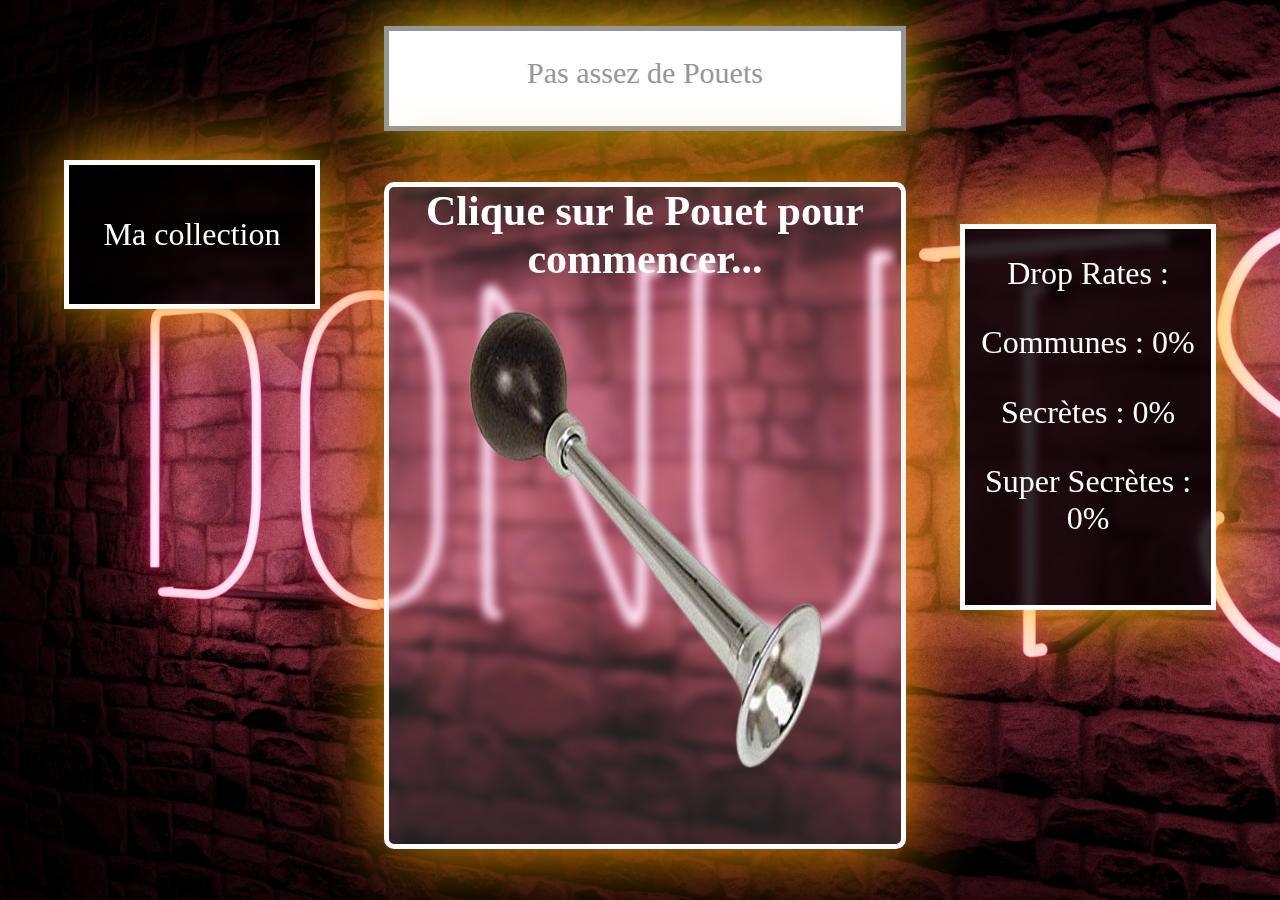
==== index.html @ ce8c5aee "Icon update !" ====
<!DOCTYPE html>
<html lang="fr">
    <head>
        <meta charset="utf-8">
        <title>Oui Pouet</title>
        <link rel="stylesheet" href="./style.css">
        <link rel="shortcut icon" type="image/x-icon" href="favicon.ico">
    </head>
    <body>
        <div class="background">
            <div class="game-container">
                <div class="panel">
                    <div class="panel-button" id="collection">Ma collection</div>
                </div>
                <div class="interface">
                    <div class="btn-achat">Pas assez de Pouets</div>   
                    <div class="game">
                        <div class="pouet-display">Clique sur le Pouet pour commencer...</div>
                        <img src="./images/klaxon.png" class="clicker">
                    </div>
                </div>
                <div class="panel">
                    <div class="panel-button" id="drop-display">
                        <a>Drop Rates :</a>
                        <div class="dropRate" id="normal">Communes : 0%</div>
                        <div class="dropRate" id="secret">Secrètes : 0%</div>
                        <div class="dropRate" id="superSecret">Super Secrètes : 0%</div>
                    </div>
                </div>
            </div>
            <div class="picked-card-container">    
                <img class="radial-light" src="./images/radial_light2.png">
                <img class="picked-card" src="./images/cards/back.png">
            </div>
            <div class="collection-frame">
                <div class="collection-container">
                    <div class="collection-header">
                        <h2>Ma putain de collection :</h2>
                        <p class="collection-partir">se barrer d'ici</p>
                    </div>
                    <div class="affichage-collection"></div>
                </div>
            </div>
            <div class="progress-bar"></div>
        </div>
        <script type="module" src="./script.js"></script>
    </body>
</html>
---- style.css ----
.background{
    position: absolute;
    width: 100%;
    height: 100%;
    top: 0;
    left: 0;
    background-image: url("./images/bg.png");
    background-size: cover;
    display: flex;
    flex-direction: column;
    touch-action: manipulation;
    overflow: hidden;
    user-select: none;
}
.game-container{
    height: 100%;
    width: 100%;
    display:flex;
    flex-direction: row;
    text-align: center;
    vertical-align: middle;
}
.panel{
    width: 25%;
    height: 50%;
    display: flex;
    flex-direction: column;
    margin: 12.5% 5%;
}
.panel-button{
    vertical-align: bottom;
    background-color: rgba(0, 0, 0, 0.808);
    border: 5px solid #fff;
    color : #fff;
    font-family: 'Comic sans ms';
    font-size: 200%;
    padding: 20% 0;
    box-shadow: 0 0 80px rgb(255, 0, 200);
    backdrop-filter: blur(5px);
    display: flex;
    flex-direction: column;
    gap: 10%;
}
#drop-display{
    height: 100%;
    padding: 10% 0;
    margin-top: 25%;
}
.interface{
    height: 100%;
    width: 50%;
    display:flex;
    flex-direction: column;
    text-align: center;
}
.btn-achat{
    width: 100%;
    height: 60px;
    background-color: #fff;
    color: #969696;
    border: 5px solid #969696;
    font-family: 'Comic sans ms';
    font-size: 30px;
    padding: 5% 0;
    margin-top: 5%;
    transition: all .5s ease 0s;
    box-shadow: 0 0 80px rgb(255, 0, 200);
}
.game{
    height: 100%;
    width: 100%;
    overflow:hidden;
    display:flex;
    flex-direction: column;
    background-color: rgba(255, 255, 255, 0.13);
    border-radius: 10px;
    backdrop-filter: blur(5px);
    border: 5px solid rgb(255, 255, 255);
    box-shadow: 0 0 80px rgb(255, 0, 200);
    margin: 10% auto;
    transition: all .5s ease 0s;
}
.pouet-display{
    color: #fff;
    font-weight: bold;
    font-family: 'Comic sans ms';
    text-align: center;
    font-size: 42px;
}
.clicker{
    height: 70%;
    width: 70%;
    text-align: center;
    margin: 5% 15%;
}
.progress-bar{
    height: 50px;
    max-width: 100%;
    width: 0%;
    left: 0;
    bottom: 0;
    background-color: #B87333;
    position: fixed;
    transition: all .5s ease 0s;
}
.picked-card-container{
    position: absolute;
    width: 100%;
    height: 100%;
    top: 0;
    left: 0;
    display: flex;
    flex-direction: row;
    visibility: hidden;
    justify-content: center;
    overflow: hidden;
}
.picked-card{
    position: relative;
    max-width: 80%;
    max-height: 90%;
    width: auto;
    height: auto;
    margin: 5% 0;
    visibility: hidden;
    aspect-ratio: 1057/1465;
}
.radial-light{
    position: fixed;
    animation: spin 30s linear infinite;
    visibility: hidden;
    width: auto;
    width: auto;
    max-width: 100%;
    max-height: 100%;
}
@keyframes spin {
    0% {
        transform: rotate(0deg);
      }
      100% {
        transform: rotate(360deg);
      }
}
.inscription-frame{
    position: absolute;
    width: 100%;
    height: 100%;
    top: 0;
    left: 0;
    display: flex;
    flex-direction: row;
    visibility: hidden;
    justify-content: center;
    overflow: hidden;
}
.inscription-container{
    height: auto;
    width: 100%;
    overflow:hidden;
    display:flex;
    flex-direction: column;
    text-align: center;
    background-color: rgba(0, 0, 0, 0.425);
    border-radius: 10px;
    backdrop-filter: blur(10px);
    border: 5px solid rgb(255, 255, 255);
    box-shadow: 0 0 80px rgb(255, 0, 200);
    transition: all .5s ease 0s;
}
.form-inscription{
    margin-top: 20%;
}
#msg-inscription{
    color: #fff;
    font-family: 'Comic sans ms';
    font-size: larger;
}
.form-button {     
    background-color: Transparent;
    background-repeat:no-repeat;
    border: none;
    cursor:pointer;
    overflow: hidden;        
    width: 10%;
    margin: 0 45%;
    display: flex;
    flex-direction: row;
    justify-content: center;
}
.btn-inscription{
    visibility: hidden;
    width: 100%;
}
.collection-frame{
    position: absolute;
    width: 75%;
    height: 75%;
    margin: 7.5% 12.5%;
    display: flex;
    flex-direction: row;
    visibility: hidden;
    justify-content: center;
    overflow: hidden;
}
.collection-container{
    height: auto;
    width: 100%;
    overflow:hidden;
    display:flex;
    flex-direction: column;
    text-align: center;
    background-color: rgba(0, 0, 0, 0.425);
    border-radius: 10px;
    backdrop-filter: blur(10px);
    border: 5px solid rgb(255, 255, 255);
    box-shadow: 0 0 80px rgb(255, 0, 200);
    transition: all .5s ease 0s;
}
.collection-container h2{
    font-family: 'Comic sans ms';
    color: #fff;
    margin: 0, 50%;
}
.affichage-collection{
    display : flex;
    flex-direction: row;
    justify-content: space-evenly;
    flex-wrap: wrap;
    width: 100%;
    height: 100%;
    padding: 2.5% 0%;
    overflow-y: scroll;
}
.card{
    display: flex;
    flex-direction: column;
    width: 30%;
    height: auto;
    order: unset; 
}
.collection-header{
    display: flex;
    justify-content: space-around;
}
.collection-container h2{
    width: 50%;
}
.collection-partir{
    font-family: 'Comic sans ms';
    color: #fff;
}
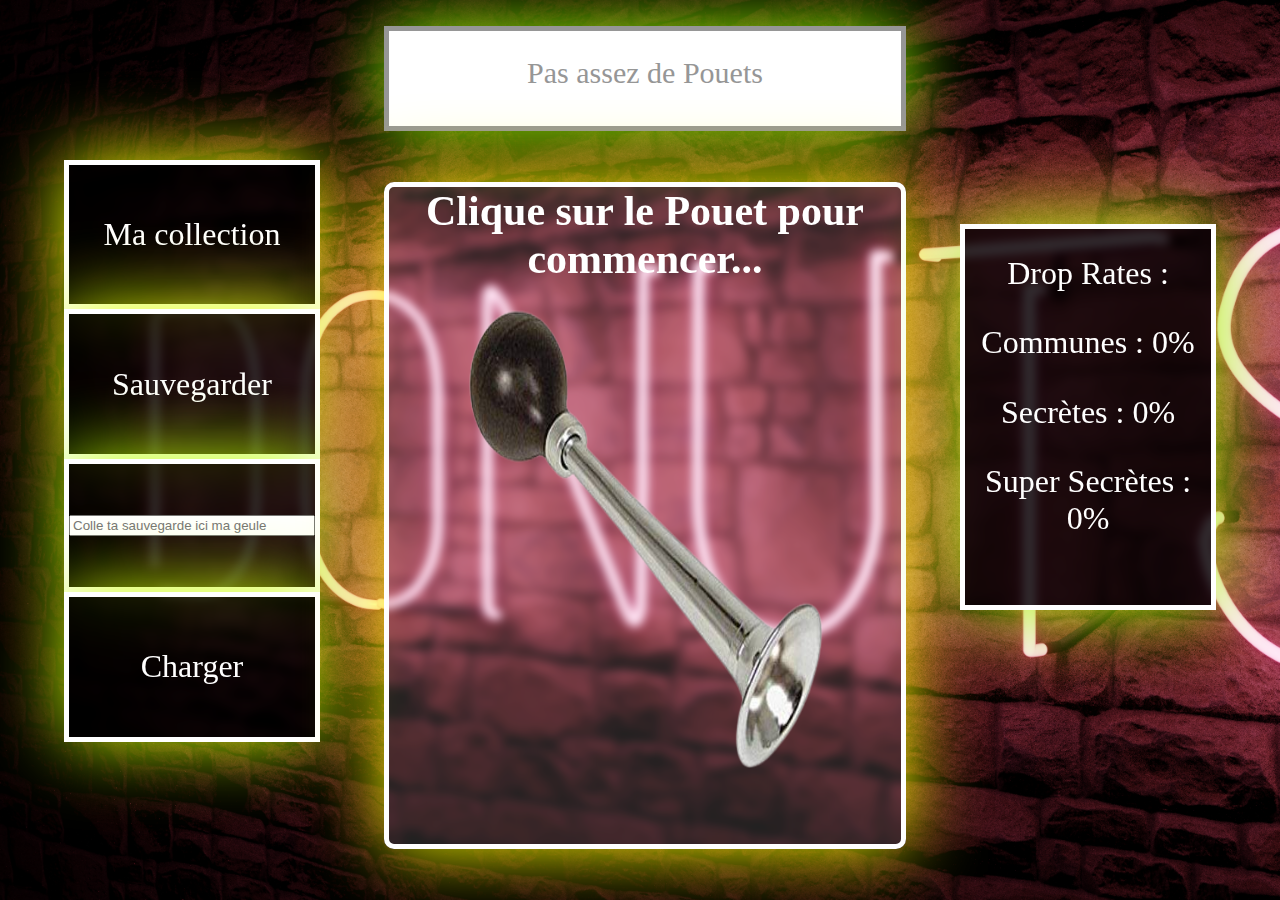
==== commit 80e397c6: "update sauvegarde" ====
--- a/index.html
+++ b/index.html
@@ -11,6 +11,11 @@
             <div class="game-container">
                 <div class="panel">
                     <div class="panel-button" id="collection">Ma collection</div>
+                    <div class="panel-button" id="sauvegarde">Sauvegarder</div>
+                    <div class="panel-button" id="load">
+                        <input type="text" id="load-input" autocomplete="off" placeholder="Colle ta sauvegarde ici ma geule">
+                    </div>
+                    <div class="panel-button" id="charger">Charger</div>
                 </div>
                 <div class="interface">
                     <div class="btn-achat">Pas assez de Pouets</div>   
@@ -43,6 +48,53 @@
             </div>
             <div class="progress-bar"></div>
         </div>
+        <div id="audioP">
+            <audio>
+                <source src="./audio/pouet.ogg" type="audio/mpeg">
+            </audio>
+            <audio>
+                <source src="./audio/pouet1.ogg" type="audio/mpeg">
+            </audio>
+            <audio>
+                <source src="./audio/pouet2.ogg" type="audio/mpeg">
+            </audio>
+            <audio>
+                <source src="./audio/pouet3.ogg" type="audio/mpeg">
+            </audio>
+            <audio>
+                <source src="./audio/pouet4.ogg" type="audio/mpeg">
+            </audio>
+            <audio>
+                <source src="./audio/pouet5.ogg" type="audio/mpeg">
+            </audio>
+            <audio>
+                <source src="./audio/pouet6.ogg" type="audio/mpeg">
+            </audio>
+            <audio>
+                <source src="./audio/pouet7.ogg" type="audio/mpeg">
+            </audio>
+            <audio>
+                <source src="./audio/pouet8.ogg" type="audio/mpeg">
+            </audio>
+            <audio>
+                <source src="./audio/pouet9.ogg" type="audio/mpeg">
+            </audio>
+            <audio>
+                <source src="./audio/pouet10.ogg" type="audio/mpeg">
+            </audio>
+            <audio>
+                <source src="./audio/pouet11.ogg" type="audio/mpeg">
+            </audio>
+            <audio>
+                <source src="./audio/pouet12.ogg" type="audio/mpeg">
+            </audio>
+            <audio>
+                <source src="./audio/pouet13.ogg" type="audio/mpeg">
+            </audio>
+            <audio>
+                <source src="./audio/pouet14.ogg" type="audio/mpeg">
+            </audio>
+        </div>
         <script type="module" src="./script.js"></script>
     </body>
 </html>
--- a/style.css
+++ b/style.css
@@ -26,6 +26,7 @@
     display: flex;
     flex-direction: column;
     margin: 12.5% 5%;
+    justify-content: space-between;
 }
 .panel-button{
     vertical-align: bottom;
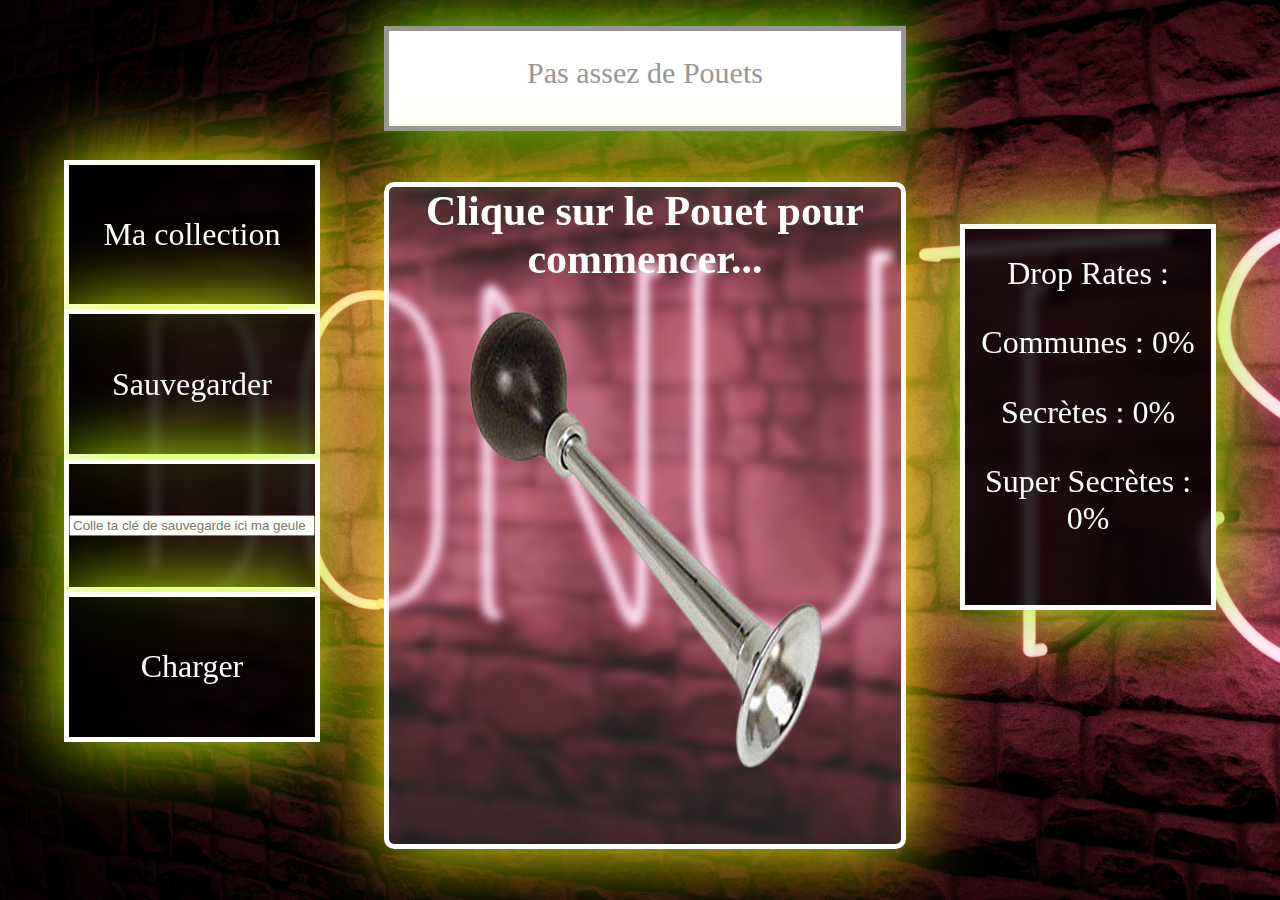
==== commit 4b65a875: "remixage des audios" ====
--- a/index.html
+++ b/index.html
@@ -13,7 +13,7 @@
                     <div class="panel-button" id="collection">Ma collection</div>
                     <div class="panel-button" id="sauvegarde">Sauvegarder</div>
                     <div class="panel-button" id="load">
-                        <input type="text" id="load-input" autocomplete="off" placeholder="Colle ta sauvegarde ici ma geule">
+                        <input type="text" id="load-input" autocomplete="off" placeholder="Colle ta clé de sauvegarde ici ma geule">
                     </div>
                     <div class="panel-button" id="charger">Charger</div>
                 </div>
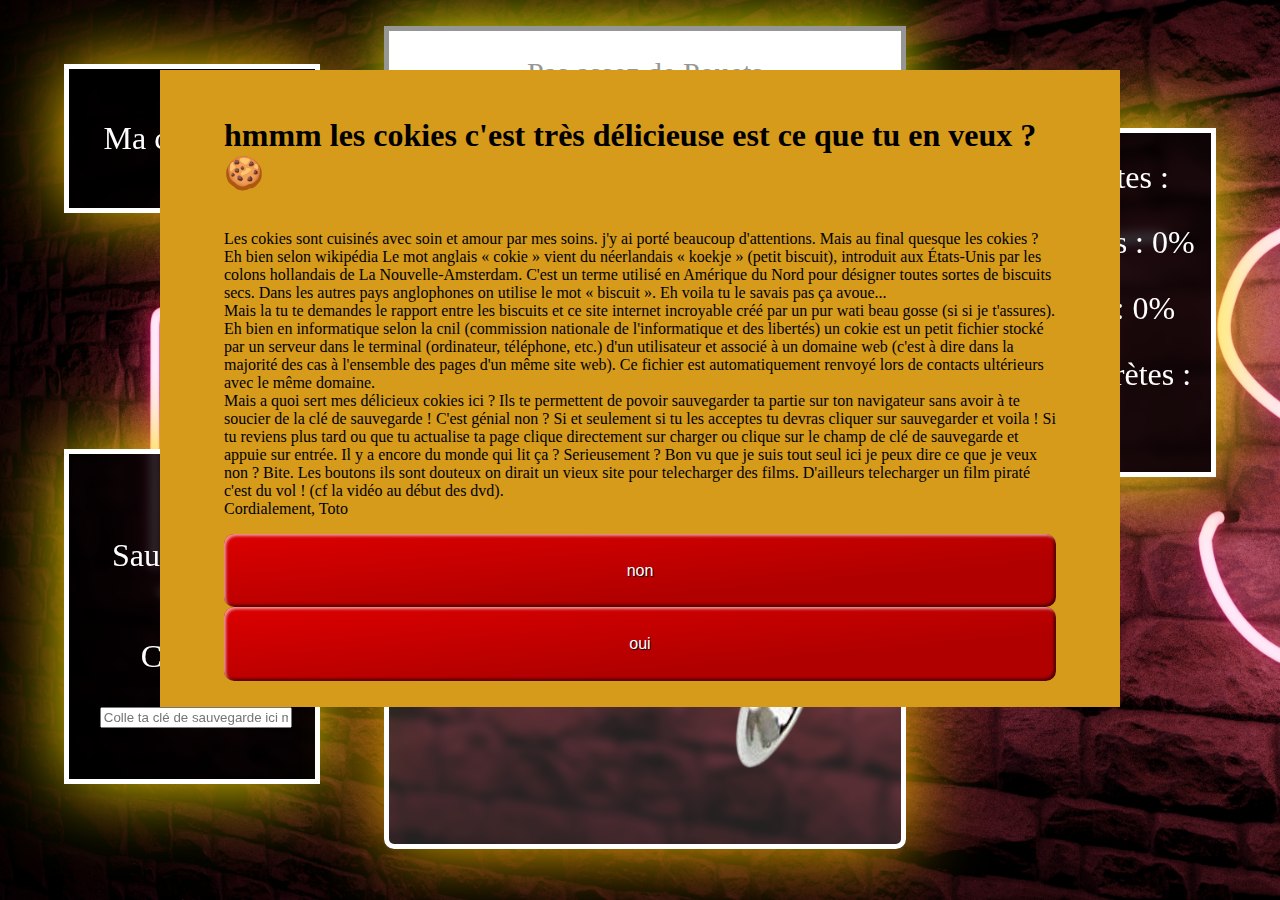
==== commit 0eb1b4f7: "Ajout de cartes + pop up cokies" ====
--- a/index.html
+++ b/index.html
@@ -11,11 +11,11 @@
             <div class="game-container">
                 <div class="panel">
                     <div class="panel-button" id="collection">Ma collection</div>
-                    <div class="panel-button" id="sauvegarde">Sauvegarder</div>
-                    <div class="panel-button" id="load">
-                        <input type="text" id="load-input" autocomplete="off" placeholder="Colle ta clé de sauvegarde ici ma geule">
+                    <div class="panel-button" id="save">
+                            <p id="sauvegarde" >Sauvegarder</p>
+                            <p id="charger">Charger</p>
+                            <input type="text" id="load-input" autocomplete="off" placeholder="Colle ta clé de sauvegarde ici ma gueule">
                     </div>
-                    <div class="panel-button" id="charger">Charger</div>
                 </div>
                 <div class="interface">
                     <div class="btn-achat">Pas assez de Pouets</div>   
@@ -45,6 +45,12 @@
                     </div>
                     <div class="affichage-collection"></div>
                 </div>
+            </div>
+            <div class="cookie-pop-up">
+                <h1>hmmm les cokies c'est très délicieuse est ce que tu en veux ? 🍪</h1>
+                <p>Les cokies sont cuisinés avec soin et amour par mes soins. j'y ai porté beaucoup d'attentions. Mais au final quesque les cokies ? Eh bien selon wikipédia Le mot anglais « cokie » vient du néerlandais « koekje » (petit biscuit), introduit aux États-Unis par les colons hollandais de La Nouvelle-Amsterdam. C'est un terme utilisé en Amérique du Nord pour désigner toutes sortes de biscuits secs. Dans les autres pays anglophones on utilise le mot « biscuit ». Eh voila tu le savais pas ça avoue... <br> Mais la tu te demandes le rapport entre les biscuits et ce site internet incroyable créé par un pur wati beau gosse (si si je t'assures). Eh bien en informatique selon la cnil (commission nationale de l'informatique et des libertés) un cokie est un petit fichier stocké par un serveur dans le terminal (ordinateur, téléphone, etc.) d'un utilisateur et associé à un domaine web (c'est à dire dans la majorité des cas à l'ensemble des pages d'un même site web). Ce fichier est automatiquement renvoyé lors de contacts ultérieurs avec le même domaine. <br>Mais a quoi sert mes délicieux cokies ici ? Ils te permettent de povoir sauvegarder ta partie sur ton navigateur sans avoir à te soucier de la clé de sauvegarde ! C'est génial non ? Si et seulement si tu les acceptes tu devras cliquer sur sauvegarder et voila ! Si tu reviens plus tard ou que tu actualise ta page clique directement sur charger ou clique sur le champ de clé de sauvegarde et appuie sur entrée. Il y a encore du monde qui lit ça ? Serieusement ? Bon vu que je suis tout seul ici je peux dire ce que je veux non ? Bite. Les boutons ils sont douteux on dirait un vieux site pour telecharger des films. D'ailleurs telecharger un film piraté c'est du vol ! (cf la vidéo au début des dvd). <br> Cordialement, Toto</p>
+                <button class="styled" type="button" id="cokie-non">non</button>
+                <button class="styled" type="button" id="cokie-oui">oui</button>
             </div>
             <div class="progress-bar"></div>
         </div>
--- a/style.css
+++ b/style.css
@@ -22,10 +22,10 @@
 }
 .panel{
     width: 25%;
-    height: 50%;
-    display: flex;
-    flex-direction: column;
-    margin: 12.5% 5%;
+    height: 80%;
+    display: flex;
+    flex-direction: column;
+    margin: 5% 5%;
     justify-content: space-between;
 }
 .panel-button{
@@ -42,8 +42,12 @@
     flex-direction: column;
     gap: 10%;
 }
+#load-input{
+    width: 75%;
+    margin-left: 12.5%;
+}
 #drop-display{
-    height: 100%;
+    height: 40%;
     padding: 10% 0;
     margin-top: 25%;
 }
@@ -251,3 +255,40 @@
     font-family: 'Comic sans ms';
     color: #fff;
 }
+.cookie-pop-up{
+    position: absolute;
+    width: 65%;
+    height: 65%;
+    margin: 5.5% 12.5%;
+    padding: 2% 5%;
+    display: flex;
+    flex-direction: column;
+    visibility: hidden;
+    justify-content: space-between;
+    overflow: hidden;
+    background-color: #d69b1b;
+    font-family: 'Comic sans ms';
+
+}
+.styled {
+    height: 100%;
+    border: 0;
+    line-height: 2.5;
+    padding: 0 20px;
+    font-size: 1rem;
+    text-align: center;
+    color: #fff;
+    text-shadow: 1px 1px 1px #000;
+    border-radius: 10px;
+    background-color: rgba(220, 0, 0, 1);
+    background-image: linear-gradient(to top left, rgba(0, 0, 0, 0.2), rgba(0, 0, 0, 0.2) 30%, rgba(0, 0, 0, 0));
+    box-shadow: inset 2px 2px 3px rgba(255, 255, 255, 0.6), inset -2px -2px 3px rgba(0, 0, 0, 0.6);
+}
+
+.styled:hover {
+    background-color: rgba(255, 0, 0, 1);
+}
+
+.styled:active {
+    box-shadow: inset -2px -2px 3px rgba(255, 255, 255, 0.6), inset 2px 2px 3px rgba(0, 0, 0, 0.6);
+}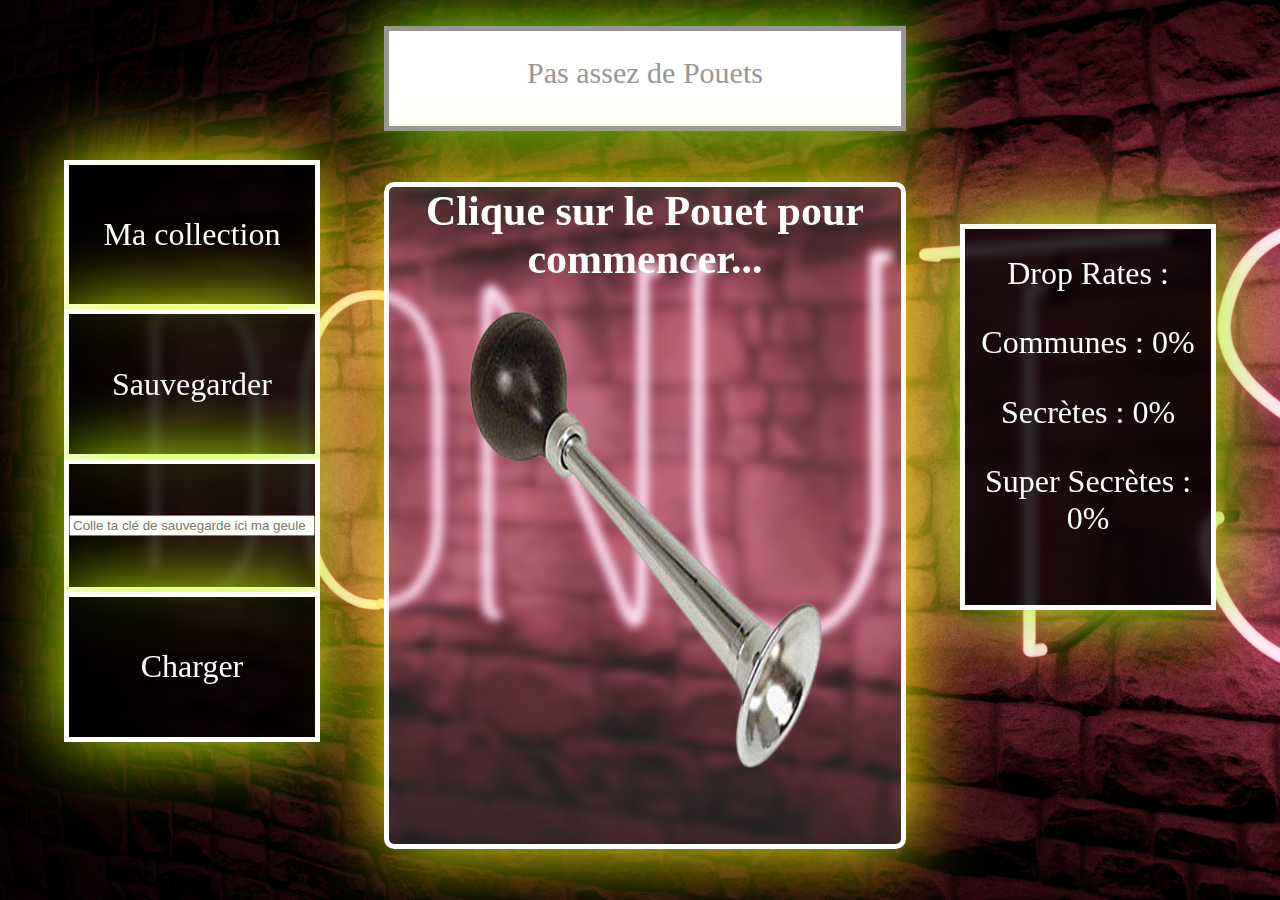
==== commit 537ebaaa: "Merge pull request #5 from BSCT-Tormod/devSauvegarde" ====
--- a/index.html
+++ b/index.html
@@ -11,11 +11,11 @@
             <div class="game-container">
                 <div class="panel">
                     <div class="panel-button" id="collection">Ma collection</div>
-                    <div class="panel-button" id="save">
-                            <p id="sauvegarde" >Sauvegarder</p>
-                            <p id="charger">Charger</p>
-                            <input type="text" id="load-input" autocomplete="off" placeholder="Colle ta clé de sauvegarde ici ma gueule">
+                    <div class="panel-button" id="sauvegarde">Sauvegarder</div>
+                    <div class="panel-button" id="load">
+                        <input type="text" id="load-input" autocomplete="off" placeholder="Colle ta clé de sauvegarde ici ma geule">
                     </div>
+                    <div class="panel-button" id="charger">Charger</div>
                 </div>
                 <div class="interface">
                     <div class="btn-achat">Pas assez de Pouets</div>   
@@ -45,12 +45,6 @@
                     </div>
                     <div class="affichage-collection"></div>
                 </div>
-            </div>
-            <div class="cookie-pop-up">
-                <h1>hmmm les cokies c'est très délicieuse est ce que tu en veux ? 🍪</h1>
-                <p>Les cokies sont cuisinés avec soin et amour par mes soins. j'y ai porté beaucoup d'attentions. Mais au final quesque les cokies ? Eh bien selon wikipédia Le mot anglais « cokie » vient du néerlandais « koekje » (petit biscuit), introduit aux États-Unis par les colons hollandais de La Nouvelle-Amsterdam. C'est un terme utilisé en Amérique du Nord pour désigner toutes sortes de biscuits secs. Dans les autres pays anglophones on utilise le mot « biscuit ». Eh voila tu le savais pas ça avoue... <br> Mais la tu te demandes le rapport entre les biscuits et ce site internet incroyable créé par un pur wati beau gosse (si si je t'assures). Eh bien en informatique selon la cnil (commission nationale de l'informatique et des libertés) un cokie est un petit fichier stocké par un serveur dans le terminal (ordinateur, téléphone, etc.) d'un utilisateur et associé à un domaine web (c'est à dire dans la majorité des cas à l'ensemble des pages d'un même site web). Ce fichier est automatiquement renvoyé lors de contacts ultérieurs avec le même domaine. <br>Mais a quoi sert mes délicieux cokies ici ? Ils te permettent de povoir sauvegarder ta partie sur ton navigateur sans avoir à te soucier de la clé de sauvegarde ! C'est génial non ? Si et seulement si tu les acceptes tu devras cliquer sur sauvegarder et voila ! Si tu reviens plus tard ou que tu actualise ta page clique directement sur charger ou clique sur le champ de clé de sauvegarde et appuie sur entrée. Il y a encore du monde qui lit ça ? Serieusement ? Bon vu que je suis tout seul ici je peux dire ce que je veux non ? Bite. Les boutons ils sont douteux on dirait un vieux site pour telecharger des films. D'ailleurs telecharger un film piraté c'est du vol ! (cf la vidéo au début des dvd). <br> Cordialement, Toto</p>
-                <button class="styled" type="button" id="cokie-non">non</button>
-                <button class="styled" type="button" id="cokie-oui">oui</button>
             </div>
             <div class="progress-bar"></div>
         </div>
--- a/style.css
+++ b/style.css
@@ -22,10 +22,10 @@
 }
 .panel{
     width: 25%;
-    height: 80%;
-    display: flex;
-    flex-direction: column;
-    margin: 5% 5%;
+    height: 50%;
+    display: flex;
+    flex-direction: column;
+    margin: 12.5% 5%;
     justify-content: space-between;
 }
 .panel-button{
@@ -42,12 +42,8 @@
     flex-direction: column;
     gap: 10%;
 }
-#load-input{
-    width: 75%;
-    margin-left: 12.5%;
-}
 #drop-display{
-    height: 40%;
+    height: 100%;
     padding: 10% 0;
     margin-top: 25%;
 }
@@ -255,40 +251,3 @@
     font-family: 'Comic sans ms';
     color: #fff;
 }
-.cookie-pop-up{
-    position: absolute;
-    width: 65%;
-    height: 65%;
-    margin: 5.5% 12.5%;
-    padding: 2% 5%;
-    display: flex;
-    flex-direction: column;
-    visibility: hidden;
-    justify-content: space-between;
-    overflow: hidden;
-    background-color: #d69b1b;
-    font-family: 'Comic sans ms';
-
-}
-.styled {
-    height: 100%;
-    border: 0;
-    line-height: 2.5;
-    padding: 0 20px;
-    font-size: 1rem;
-    text-align: center;
-    color: #fff;
-    text-shadow: 1px 1px 1px #000;
-    border-radius: 10px;
-    background-color: rgba(220, 0, 0, 1);
-    background-image: linear-gradient(to top left, rgba(0, 0, 0, 0.2), rgba(0, 0, 0, 0.2) 30%, rgba(0, 0, 0, 0));
-    box-shadow: inset 2px 2px 3px rgba(255, 255, 255, 0.6), inset -2px -2px 3px rgba(0, 0, 0, 0.6);
-}
-
-.styled:hover {
-    background-color: rgba(255, 0, 0, 1);
-}
-
-.styled:active {
-    box-shadow: inset -2px -2px 3px rgba(255, 255, 255, 0.6), inset 2px 2px 3px rgba(0, 0, 0, 0.6);
-}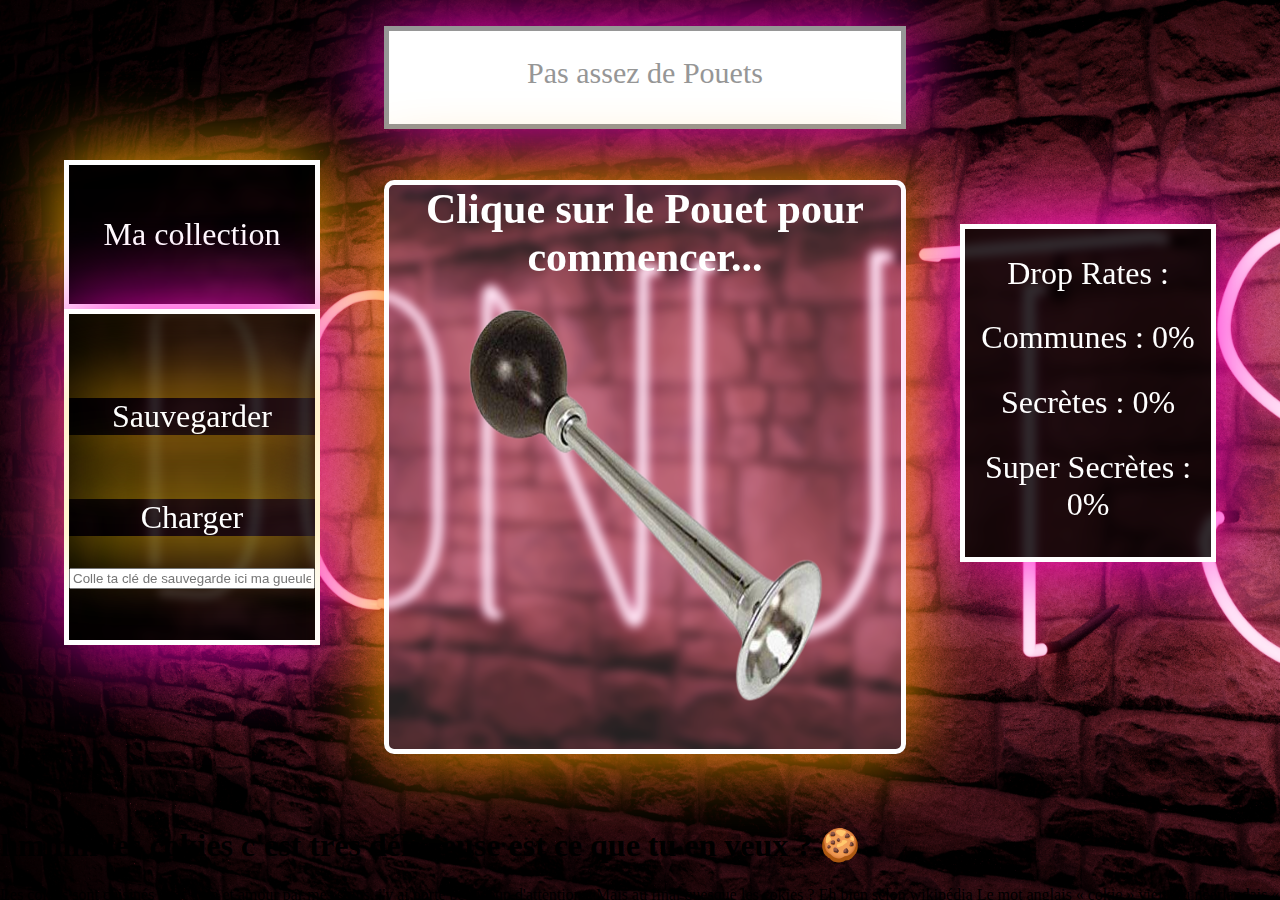
==== commit 2c83d31c: "uopdate" ====
--- a/index.html
+++ b/index.html
@@ -11,11 +11,11 @@
             <div class="game-container">
                 <div class="panel">
                     <div class="panel-button" id="collection">Ma collection</div>
-                    <div class="panel-button" id="sauvegarde">Sauvegarder</div>
-                    <div class="panel-button" id="load">
-                        <input type="text" id="load-input" autocomplete="off" placeholder="Colle ta clé de sauvegarde ici ma geule">
+                    <div class="panel-button" id="save">
+                            <p id="sauvegarde" >Sauvegarder</p>
+                            <p id="charger">Charger</p>
+                            <input type="text" id="load-input" autocomplete="off" placeholder="Colle ta clé de sauvegarde ici ma gueule">
                     </div>
-                    <div class="panel-button" id="charger">Charger</div>
                 </div>
                 <div class="interface">
                     <div class="btn-achat">Pas assez de Pouets</div>   
@@ -45,6 +45,12 @@
                     </div>
                     <div class="affichage-collection"></div>
                 </div>
+            </div>
+            <div class="cookie-pop-up">
+                <h1>hmmm les cokies c'est très délicieuse est ce que tu en veux ? 🍪</h1>
+                <p>Les cokies sont cuisinés avec soin et amour par mes soins. j'y ai porté beaucoup d'attentions. Mais au final quesque les cokies ? Eh bien selon wikipédia Le mot anglais « cokie » vient du néerlandais « koekje » (petit biscuit), introduit aux États-Unis par les colons hollandais de La Nouvelle-Amsterdam. C'est un terme utilisé en Amérique du Nord pour désigner toutes sortes de biscuits secs. Dans les autres pays anglophones on utilise le mot « biscuit ». Eh voila tu le savais pas ça avoue... <br> Mais la tu te demandes le rapport entre les biscuits et ce site internet incroyable créé par un pur wati beau gosse (si si je t'assures). Eh bien en informatique selon la cnil (commission nationale de l'informatique et des libertés) un cokie est un petit fichier stocké par un serveur dans le terminal (ordinateur, téléphone, etc.) d'un utilisateur et associé à un domaine web (c'est à dire dans la majorité des cas à l'ensemble des pages d'un même site web). Ce fichier est automatiquement renvoyé lors de contacts ultérieurs avec le même domaine. <br>Mais à quoi sert mes délicieux cokies ici ? Ils te permettent de povoir sauvegarder ta partie sur ton navigateur sans avoir à te soucier de la clé de sauvegarde ! C'est génial non ? Si et seulement si tu les acceptes tu devras cliquer sur sauvegarder et voila ! Si tu reviens plus tard ou que tu actualise ta page clique directement sur charger ou clique sur le champ de clé de sauvegarde et appuie sur entrée. Il y a encore du monde qui lit ça ? Serieusement ? Bon vu que je suis tout seul ici je peux dire ce que je veux non ? Bite. Les boutons ils sont douteux on dirait un vieux site pour telecharger des films. D'ailleurs telecharger un film piraté c'est du vol ! (cf la vidéo au début des dvd). <br> Cordialement, Toto</p>
+                <button class="styled" type="button" id="cokie-non">non</button>
+                <button class="styled" type="button" id="cokie-oui">oui</button>
             </div>
             <div class="progress-bar"></div>
         </div>
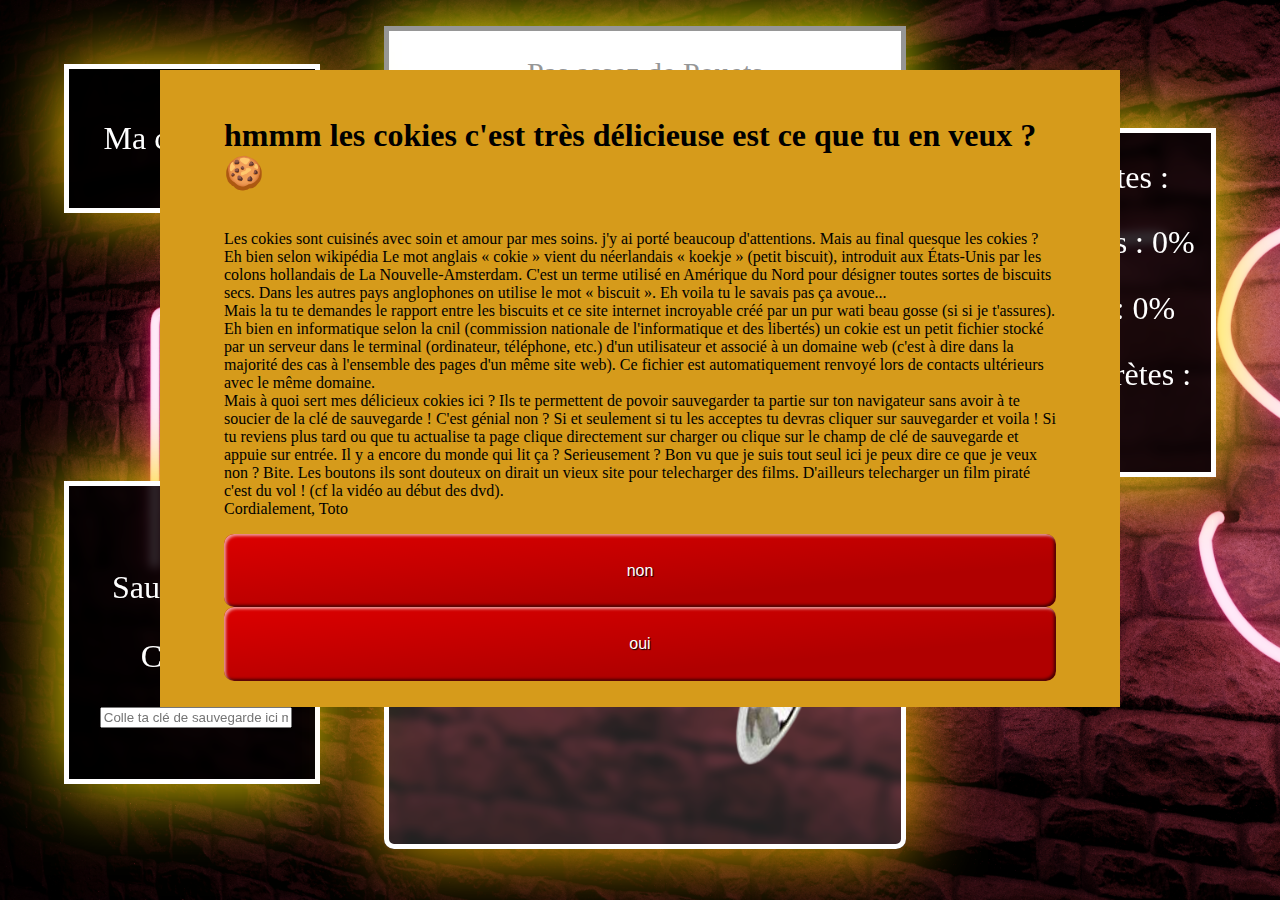
==== commit 907a6910: "Phone update" ====
--- a/index.html
+++ b/index.html
@@ -10,10 +10,12 @@
         <div class="background">
             <div class="game-container">
                 <div class="panel">
-                    <div class="panel-button" id="collection">Ma collection</div>
+                    <div class="panel-button" id="collection"><div class="btn-collection">Ma collection</div></div>
                     <div class="panel-button" id="save">
+                        <div class="btn-load">
                             <p id="sauvegarde" >Sauvegarder</p>
                             <p id="charger">Charger</p>
+                        </div>
                             <input type="text" id="load-input" autocomplete="off" placeholder="Colle ta clé de sauvegarde ici ma gueule">
                     </div>
                 </div>
--- a/style.css
+++ b/style.css
@@ -1,3 +1,304 @@
+@media screen and (max-width: 1024px) { /* Phone */
+    .game-container{
+        height: 100%;
+        width: 100%;
+        display:flex;
+        flex-direction: column;
+        text-align: center;
+        vertical-align: middle;
+    }
+    .panel{
+        width: auto;
+        height: 10%;
+        display: flex;
+        flex-direction: row;
+        margin: 5% 5%;
+        justify-content: space-between;
+    }
+    .panel-button{
+        vertical-align: middle;
+        width: 45%;
+        background-color: rgba(0, 0, 0, 0.808);
+        border: 5px solid #fff;
+        color : #fff;
+        font-family: 'Comic sans ms';
+        font-size: 200%;
+        box-shadow: 0 0 80px rgb(255, 0, 200);
+        backdrop-filter: blur(5px);
+        display: flex;
+        flex-direction: row;
+        gap: 10%;
+    }
+    #load-input{
+        width: 75%;
+        height: 20%;
+        margin: auto;
+    }
+    #drop-display{
+        height: auto;
+        width: 100%;
+        margin: auto;
+    }
+    .interface{
+        height: 60%;
+        width: 95%;
+        display:flex;
+        flex-direction: column;
+        margin: 0 auto;
+    }
+    .btn-collection{
+        margin: auto;
+    }
+    .btn-load p{
+        height: 100%;
+        margin: 5% auto;
+    }
+    .btn-load{
+        display: flex;
+        height: 50%;
+        gap: 5%;
+    }
+    #save{
+        display: flex;
+        flex-direction: column;
+    }
+    .progress-bar{
+        height: 150px;
+        max-width: 100%;
+        width: 0%;
+        left: 0;
+        bottom: 0;
+        background-color: #B87333;
+        position: fixed;
+        transition: all .5s ease 0s;
+    }
+    .picked-card-container{
+        position: absolute;
+        width: 100%;
+        height: auto;
+        aspect-ratio: 1043/1465;
+        top: 0;
+        left: 0;
+        display: flex;
+        flex-direction: row;
+        visibility: hidden;
+        justify-content: center;
+        overflow: hidden;
+        margin-top: 50%;
+    }
+    .picked-card{
+        position: relative;
+        max-width: 90%;
+        width: auto;
+        height: auto;
+        margin: 5% 0;
+        visibility: hidden;
+        aspect-ratio: 1057/1465;
+    }
+    .radial-light{
+        position: fixed;
+        animation: spin 30s linear infinite;
+        visibility: hidden;
+        width: 200%;
+        margin: -30% 0;
+        
+    }
+    .collection-frame{
+        position: absolute;
+        width: 95%;
+        height: 87%;
+        margin: 7.5% 2.5%;
+        display: flex;
+        flex-direction: row;
+        visibility: hidden;
+        justify-content: center;
+        overflow: hidden;
+    }
+    .card{
+        display: flex;
+        flex-direction: column;
+        width: 47%;
+        height: auto;
+        order: unset; 
+    }
+    .cookie-pop-up{
+        position: absolute;
+        width: 65%;
+        height: auto;
+        margin: 5.5% 12.5%;
+        padding: 2% 5%;
+        display: flex;
+        flex-direction: column;
+        visibility: hidden;
+        justify-content: space-between;
+    overflow: hidden;
+    background-color: #d69b1b;
+    font-family: 'Comic sans ms';
+    overflow-y: auto;
+}
+.styled {
+    min-height: 150px;
+    height: 100%;
+    border: 0;
+    line-height: 2.5;
+    padding: 0 20px;
+    font-size: 1rem;
+    text-align: center;
+    color: #fff;
+    text-shadow: 1px 1px 1px #000;
+    border-radius: 10px;
+    background-color: rgba(220, 0, 0, 1);
+    background-image: linear-gradient(to top left, rgba(0, 0, 0, 0.2), rgba(0, 0, 0, 0.2) 30%, rgba(0, 0, 0, 0));
+    box-shadow: inset 2px 2px 3px rgba(255, 255, 255, 0.6), inset -2px -2px 3px rgba(0, 0, 0, 0.6);
+}
+}
+@media screen and (min-width: 1024px) { /* Desktop */
+    .game-container{
+        height: 100%;
+        width: 100%;
+        display:flex;
+        flex-direction: row;
+        text-align: center;
+        vertical-align: middle;
+    }
+    .panel{
+        width: 25%;
+        height: 80%;
+        display: flex;
+        flex-direction: column;
+        margin: 5% 5%;
+        justify-content: space-between;
+    }
+    .panel-button{
+        vertical-align: bottom;
+        background-color: rgba(0, 0, 0, 0.808);
+        border: 5px solid #fff;
+        color : #fff;
+        font-family: 'Comic sans ms';
+        font-size: 200%;
+        padding: 20% 0;
+        box-shadow: 0 0 80px rgb(255, 0, 200);
+        backdrop-filter: blur(5px);
+        display: flex;
+        flex-direction: column;
+        gap: 10%;
+    }
+    #load-input{
+        width: 75%;
+        margin-left: 12.5%;
+    }
+    #drop-display{
+        height: 40%;
+        padding: 10% 0;
+        margin-top: 25%;
+    }
+    .interface{
+        height: 100%;
+        width: 50%;
+        display:flex;
+        flex-direction: column;
+        text-align: center;
+    }
+    .progress-bar{
+        height: 50px;
+        max-width: 100%;
+        width: 0%;
+        left: 0;
+        bottom: 0;
+        background-color: #B87333;
+        position: fixed;
+        transition: all .5s ease 0s;
+    }
+    .picked-card-container{
+        position: absolute;
+        width: 100%;
+        height: 100%;
+        top: 0;
+        left: 0;
+        display: flex;
+        flex-direction: row;
+        visibility: hidden;
+        justify-content: center;
+        overflow: hidden;
+    }
+    .picked-card{
+        position: relative;
+        max-width: 80%;
+        max-height: 90%;
+        width: auto;
+        height: auto;
+        margin: 5% 0;
+        visibility: hidden;
+        aspect-ratio: 1057/1465;
+    }
+    .radial-light{
+        position: fixed;
+        animation: spin 30s linear infinite;
+        visibility: hidden;
+        width: auto;
+        width: auto;
+        max-width: 100%;
+        max-height: 100%;
+    }
+
+.collection-frame{
+    position: absolute;
+    width: 75%;
+    height: 75%;
+    margin: 7.5% 12.5%;
+    display: flex;
+    flex-direction: row;
+    visibility: hidden;
+    justify-content: center;
+    overflow: hidden;
+}
+
+.card{
+    display: flex;
+    flex-direction: column;
+    width: 30%;
+    height: auto;
+    order: unset; 
+}
+.cookie-pop-up{
+    position: absolute;
+    width: 65%;
+    height: 65%;
+    margin: 5.5% 12.5%;
+    padding: 2% 5%;
+    display: flex;
+    flex-direction: column;
+    visibility: hidden;
+    justify-content: space-between;
+    overflow: hidden;
+    background-color: #d69b1b;
+    font-family: 'Comic sans ms';
+    overflow-y: auto;
+    
+}
+.styled {
+    height: 100%;
+    border: 0;
+    line-height: 2.5;
+    padding: 0 20px;
+    font-size: 1rem;
+    text-align: center;
+    color: #fff;
+    text-shadow: 1px 1px 1px #000;
+    border-radius: 10px;
+    background-color: rgba(220, 0, 0, 1);
+    background-image: linear-gradient(to top left, rgba(0, 0, 0, 0.2), rgba(0, 0, 0, 0.2) 30%, rgba(0, 0, 0, 0));
+    box-shadow: inset 2px 2px 3px rgba(255, 255, 255, 0.6), inset -2px -2px 3px rgba(0, 0, 0, 0.6);
+}
+
+.styled:hover {
+    background-color: rgba(255, 0, 0, 1);
+}
+
+.styled:active {
+    box-shadow: inset -2px -2px 3px rgba(255, 255, 255, 0.6), inset 2px 2px 3px rgba(0, 0, 0, 0.6);
+}
+}
 .background{
     position: absolute;
     width: 100%;
@@ -12,51 +313,9 @@
     overflow: hidden;
     user-select: none;
 }
-.game-container{
-    height: 100%;
-    width: 100%;
-    display:flex;
-    flex-direction: row;
-    text-align: center;
-    vertical-align: middle;
-}
-.panel{
-    width: 25%;
-    height: 50%;
-    display: flex;
-    flex-direction: column;
-    margin: 12.5% 5%;
-    justify-content: space-between;
-}
-.panel-button{
-    vertical-align: bottom;
-    background-color: rgba(0, 0, 0, 0.808);
-    border: 5px solid #fff;
-    color : #fff;
-    font-family: 'Comic sans ms';
-    font-size: 200%;
-    padding: 20% 0;
-    box-shadow: 0 0 80px rgb(255, 0, 200);
-    backdrop-filter: blur(5px);
-    display: flex;
-    flex-direction: column;
-    gap: 10%;
-}
-#drop-display{
-    height: 100%;
-    padding: 10% 0;
-    margin-top: 25%;
-}
-.interface{
-    height: 100%;
-    width: 50%;
-    display:flex;
-    flex-direction: column;
-    text-align: center;
-}
 .btn-achat{
     width: 100%;
-    height: 60px;
+    height: auto;
     background-color: #fff;
     color: #969696;
     border: 5px solid #969696;
@@ -94,115 +353,13 @@
     text-align: center;
     margin: 5% 15%;
 }
-.progress-bar{
-    height: 50px;
-    max-width: 100%;
-    width: 0%;
-    left: 0;
-    bottom: 0;
-    background-color: #B87333;
-    position: fixed;
-    transition: all .5s ease 0s;
-}
-.picked-card-container{
-    position: absolute;
-    width: 100%;
-    height: 100%;
-    top: 0;
-    left: 0;
-    display: flex;
-    flex-direction: row;
-    visibility: hidden;
-    justify-content: center;
-    overflow: hidden;
-}
-.picked-card{
-    position: relative;
-    max-width: 80%;
-    max-height: 90%;
-    width: auto;
-    height: auto;
-    margin: 5% 0;
-    visibility: hidden;
-    aspect-ratio: 1057/1465;
-}
-.radial-light{
-    position: fixed;
-    animation: spin 30s linear infinite;
-    visibility: hidden;
-    width: auto;
-    width: auto;
-    max-width: 100%;
-    max-height: 100%;
-}
 @keyframes spin {
     0% {
         transform: rotate(0deg);
-      }
-      100% {
+    }
+    100% {
         transform: rotate(360deg);
-      }
-}
-.inscription-frame{
-    position: absolute;
-    width: 100%;
-    height: 100%;
-    top: 0;
-    left: 0;
-    display: flex;
-    flex-direction: row;
-    visibility: hidden;
-    justify-content: center;
-    overflow: hidden;
-}
-.inscription-container{
-    height: auto;
-    width: 100%;
-    overflow:hidden;
-    display:flex;
-    flex-direction: column;
-    text-align: center;
-    background-color: rgba(0, 0, 0, 0.425);
-    border-radius: 10px;
-    backdrop-filter: blur(10px);
-    border: 5px solid rgb(255, 255, 255);
-    box-shadow: 0 0 80px rgb(255, 0, 200);
-    transition: all .5s ease 0s;
-}
-.form-inscription{
-    margin-top: 20%;
-}
-#msg-inscription{
-    color: #fff;
-    font-family: 'Comic sans ms';
-    font-size: larger;
-}
-.form-button {     
-    background-color: Transparent;
-    background-repeat:no-repeat;
-    border: none;
-    cursor:pointer;
-    overflow: hidden;        
-    width: 10%;
-    margin: 0 45%;
-    display: flex;
-    flex-direction: row;
-    justify-content: center;
-}
-.btn-inscription{
-    visibility: hidden;
-    width: 100%;
-}
-.collection-frame{
-    position: absolute;
-    width: 75%;
-    height: 75%;
-    margin: 7.5% 12.5%;
-    display: flex;
-    flex-direction: row;
-    visibility: hidden;
-    justify-content: center;
-    overflow: hidden;
+    }
 }
 .collection-container{
     height: auto;
@@ -233,13 +390,6 @@
     padding: 2.5% 0%;
     overflow-y: scroll;
 }
-.card{
-    display: flex;
-    flex-direction: column;
-    width: 30%;
-    height: auto;
-    order: unset; 
-}
 .collection-header{
     display: flex;
     justify-content: space-around;
@@ -251,3 +401,10 @@
     font-family: 'Comic sans ms';
     color: #fff;
 }
+.styled:hover {
+    background-color: rgba(255, 0, 0, 1);
+}
+
+.styled:active {
+    box-shadow: inset -2px -2px 3px rgba(255, 255, 255, 0.6), inset 2px 2px 3px rgba(0, 0, 0, 0.6);
+}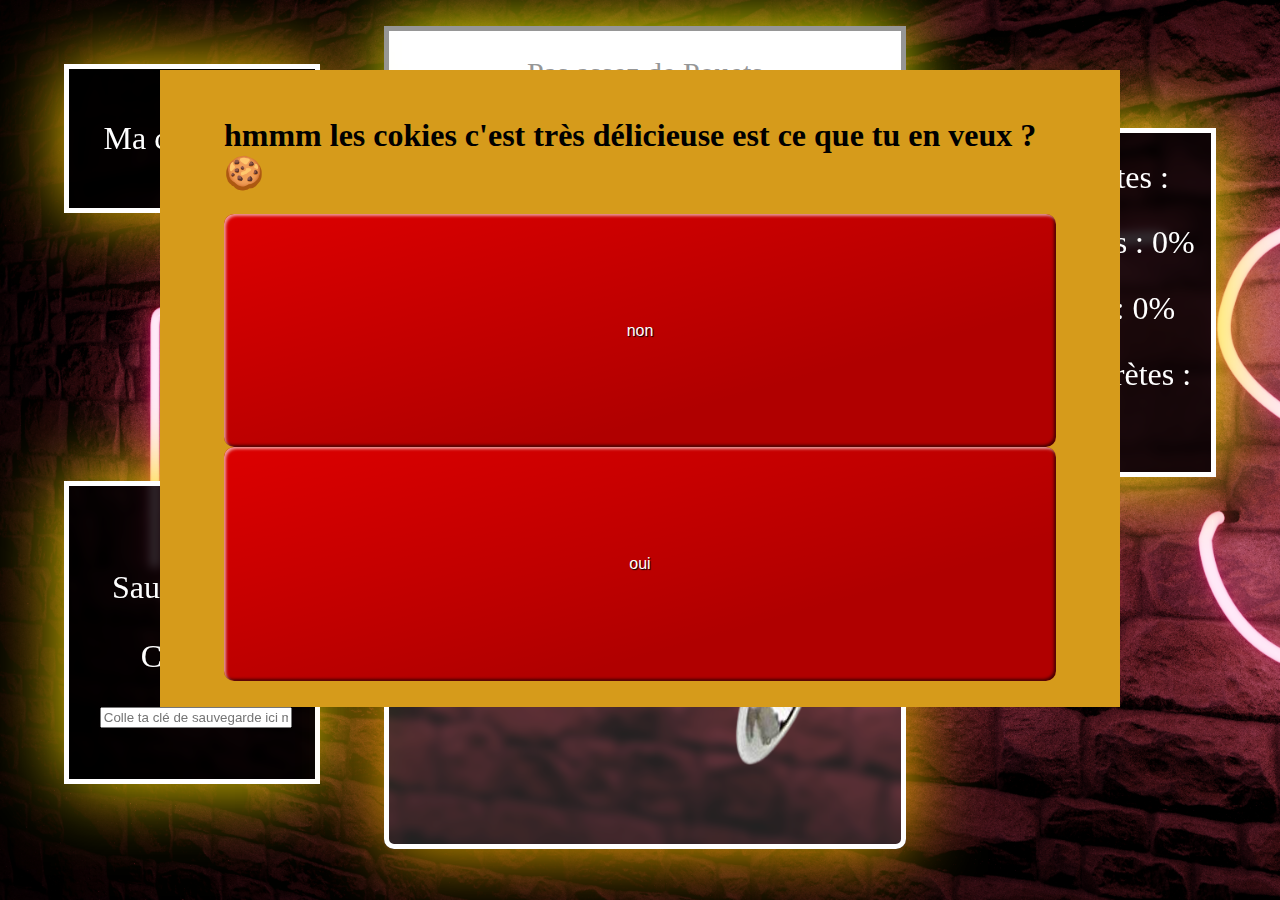
==== commit e035308b: "Aaa" ====
--- a/index.html
+++ b/index.html
@@ -49,9 +49,7 @@
                 </div>
             </div>
             <div class="cookie-pop-up">
-                <h1>hmmm les cokies c'est très délicieuse est ce que tu en veux ? 🍪</h1>
-                <p>Les cokies sont cuisinés avec soin et amour par mes soins. j'y ai porté beaucoup d'attentions. Mais au final quesque les cokies ? Eh bien selon wikipédia Le mot anglais « cokie » vient du néerlandais « koekje » (petit biscuit), introduit aux États-Unis par les colons hollandais de La Nouvelle-Amsterdam. C'est un terme utilisé en Amérique du Nord pour désigner toutes sortes de biscuits secs. Dans les autres pays anglophones on utilise le mot « biscuit ». Eh voila tu le savais pas ça avoue... <br> Mais la tu te demandes le rapport entre les biscuits et ce site internet incroyable créé par un pur wati beau gosse (si si je t'assures). Eh bien en informatique selon la cnil (commission nationale de l'informatique et des libertés) un cokie est un petit fichier stocké par un serveur dans le terminal (ordinateur, téléphone, etc.) d'un utilisateur et associé à un domaine web (c'est à dire dans la majorité des cas à l'ensemble des pages d'un même site web). Ce fichier est automatiquement renvoyé lors de contacts ultérieurs avec le même domaine. <br>Mais à quoi sert mes délicieux cokies ici ? Ils te permettent de povoir sauvegarder ta partie sur ton navigateur sans avoir à te soucier de la clé de sauvegarde ! C'est génial non ? Si et seulement si tu les acceptes tu devras cliquer sur sauvegarder et voila ! Si tu reviens plus tard ou que tu actualise ta page clique directement sur charger ou clique sur le champ de clé de sauvegarde et appuie sur entrée. Il y a encore du monde qui lit ça ? Serieusement ? Bon vu que je suis tout seul ici je peux dire ce que je veux non ? Bite. Les boutons ils sont douteux on dirait un vieux site pour telecharger des films. D'ailleurs telecharger un film piraté c'est du vol ! (cf la vidéo au début des dvd). <br> Cordialement, Toto</p>
-                <button class="styled" type="button" id="cokie-non">non</button>
+                <h1>hmmm les cokies c'est très délicieuse est ce que tu en veux ? 🍪</h1><button class="styled" type="button" id="cokie-non">non</button>
                 <button class="styled" type="button" id="cokie-oui">oui</button>
             </div>
             <div class="progress-bar"></div>
--- a/style.css
+++ b/style.css
@@ -84,7 +84,6 @@
         visibility: hidden;
         justify-content: center;
         overflow: hidden;
-        margin-top: 50%;
     }
     .picked-card{
         position: relative;
